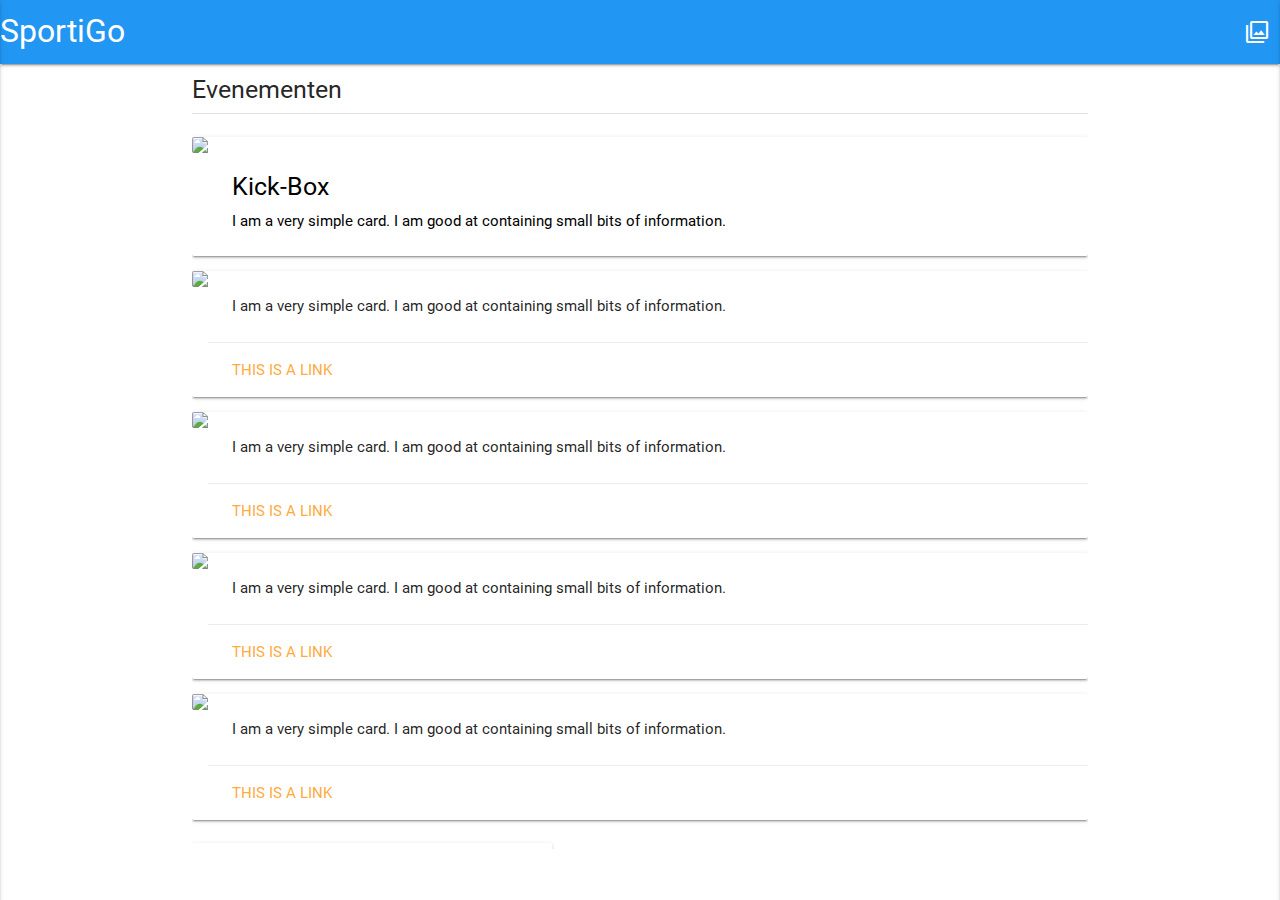
==== public/index.html @ d55e3ff4 "we dirty now" ====
<!DOCTYPE html>
<html lang="en">
<head>
    <meta charset="UTF-8">
    <title>Title</title>
    <link href="assets/materialize/css/materialize.min.css" rel="stylesheet">
    <link href="assets/css/screen.css" rel="stylesheet"/>
    <link href="https://fonts.googleapis.com/icon?family=Material+Icons" rel="stylesheet">

    <meta name="viewport" content="width=device-width, initial-scale=1.0"/>
</head>
<body>

<nav>
    <div class="nav-wrapper blue row">
        <ul id="slide-out" class="side-nav">
            <li><div class="user-view">
                <div class="background">
                    <img src="assets/images/background.jpg">
                </div>

                <a href="#!name"><span class="white-text name">John Doe</span></a>
                <a href="#!email"><span class="white-text email">jdandturk@gmail.com</span></a>
            </div>
            </li>

            <li><a>Evenementen</a></li>
            <li><a>FitnessCentra</a></li>

            <li><div class="divider"></div></li>
            <li><a>Profiel</a></li>
            <li><a>Instellingen</a></li>

            <li><div class="divider"></div></li>
            <li><a class="waves-effect" href="#!">Uitloggen</a></li>
        </ul>
        <ul id="filter" class="side-nav">
            <li><a>Filter</a></li>
            <li></li>
            <li class="divider"></li>
            <li><a>Spinning</a></li>
            <li><a>KickBox</a></li>
            <li><a>Basket</a></li>
            <li><a>Volleybal</a></li>
        </ul>

        <a href="#" data-activates="slide-out" class="button-collapse"><i class="material-icons">menu</i></a>
        <a href="#" class="brand-logo">SportiGo</a>
        <a href="#" data-activates="filter" class="filter-collapse col right"><i class="material-icons">filter</i></a>
    </div>
</nav>

<section class="container">
    <h5>Evenementen</h5>
    <div class="divider"></div>

    <ul id="events">
        <li class="jims kickbox">
            <a href="details.html">
                <div class="col s12 m7">
                    <div class="card horizontal">
                        <div class="card-image">
                            <img src="https://lorempixel.com/100/190/nature/6">
                        </div>

                        <div class="card-stacked">
                            <div class="card-content black-text">
                                <h5>Kick-Box</h5>
                                <p class="black-text">I am a very simple card. I am good at containing small bits of information.</p>
                            </div>
                        </div>
                    </div>
                </div>
            </a>

        </li>
        <li class="jims spinning">
            <div class="col s12 m7">
                <div class="card horizontal">
                    <div class="card-image">
                        <img src="https://lorempixel.com/100/190/nature/6">
                    </div>
                    <div class="card-stacked">
                        <div class="card-content">
                            <p>I am a very simple card. I am good at containing small bits of information.</p>
                        </div>
                        <div class="card-action">
                            <a href="#">This is a link</a>
                        </div>
                    </div>
                </div>
            </div>
        </li>
        <li class="basicfit crossfit">
            <div class="col s12 m7">
                <div class="card horizontal">
                    <div class="card-image">
                        <img src="https://lorempixel.com/100/190/nature/6">
                    </div>
                    <div class="card-stacked">
                        <div class="card-content">
                            <p>I am a very simple card. I am good at containing small bits of information.</p>
                        </div>
                        <div class="card-action">
                            <a href="#">This is a link</a>
                        </div>
                    </div>
                </div>
            </div>
        </li>
        <li class="oxygen yoga">
            <div class="col s12 m7">
                <div class="card horizontal">
                    <div class="card-image">
                        <img src="https://lorempixel.com/100/190/nature/6">
                    </div>
                    <div class="card-stacked">
                        <div class="card-content">
                            <p>I am a very simple card. I am good at containing small bits of information.</p>
                        </div>
                        <div class="card-action">
                            <a href="#">This is a link</a>
                        </div>
                    </div>
                </div>
            </div>
        </li>

        <li class="easyfit pilatis">
            <div class="col s12 m7">
                <div class="card horizontal">
                    <div class="card-image">
                        <img src="https://lorempixel.com/100/190/nature/6">
                    </div>
                    <div class="card-stacked">
                        <div class="card-content">
                            <p>I am a very simple card. I am good at containing small bits of information.</p>
                        </div>
                        <div class="card-action">
                            <a href="#">This is a link</a>
                        </div>
                    </div>
                </div>
            </div>
        </li>

        <li>
            <div class="row">
                <div class="col s12 m5">
                    <div class="card-panel ">
          <span class="flow-text">Add new Event<i class="material-icons right">add</i>
          </span>
                    </div>
                </div>
            </div>
        </li>
    </ul>
</section>


<script src="assets/js/jquery-3.2.1.js"></script>
<script type="text/javascript" src="assets/js/SportdingDA.js"></script>
<script src="assets/js/script.js"></script>
<script src="assets/materialize/js/materialize.min.js"></script>
</body>
</html>
---- public/assets/css/screen.css ----
#events{
    height:80vh;
    overflow: hidden;
    overflow-y: scroll;

}
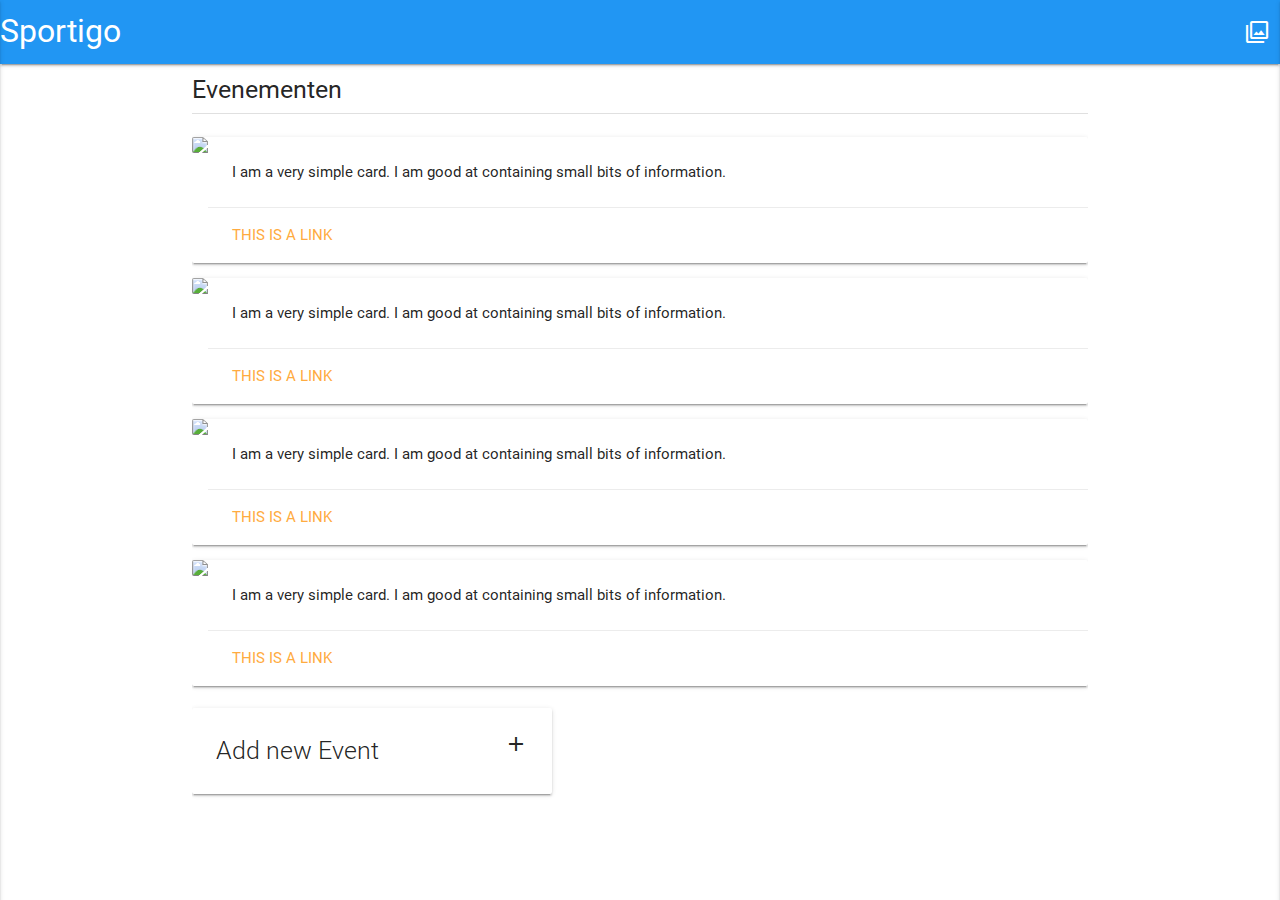
==== commit c856a9bf: "Basic filtering" ====
--- a/public/index.html
+++ b/public/index.html
@@ -24,28 +24,23 @@
             </div>
             </li>
 
-            <li><a>Evenementen</a></li>
-            <li><a>FitnessCentra</a></li>
-
-            <li><div class="divider"></div></li>
             <li><a>Profiel</a></li>
-            <li><a>Instellingen</a></li>
-
+            <li><a class="subheader">Instellingen</a></li>
             <li><div class="divider"></div></li>
             <li><a class="waves-effect" href="#!">Uitloggen</a></li>
         </ul>
         <ul id="filter" class="side-nav">
             <li><a>Filter</a></li>
-            <li></li>
+            <li><a class="erase-filters">Filters wissen</a></li>
             <li class="divider"></li>
-            <li><a>Spinning</a></li>
-            <li><a>KickBox</a></li>
+            <li><a>Fitness</a></li>
+
             <li><a>Basket</a></li>
             <li><a>Volleybal</a></li>
         </ul>
 
         <a href="#" data-activates="slide-out" class="button-collapse"><i class="material-icons">menu</i></a>
-        <a href="#" class="brand-logo">SportiGo</a>
+        <a href="#" class="brand-logo">Sportigo</a>
         <a href="#" data-activates="filter" class="filter-collapse col right"><i class="material-icons">filter</i></a>
     </div>
 </nav>
@@ -55,26 +50,24 @@
     <div class="divider"></div>
 
     <ul id="events">
-        <li class="jims kickbox">
-            <a href="details.html">
-                <div class="col s12 m7">
-                    <div class="card horizontal">
-                        <div class="card-image">
-                            <img src="https://lorempixel.com/100/190/nature/6">
-                        </div>
-
-                        <div class="card-stacked">
-                            <div class="card-content black-text">
-                                <h5>Kick-Box</h5>
-                                <p class="black-text">I am a very simple card. I am good at containing small bits of information.</p>
-                            </div>
-                        </div>
+        <li class="basket">
+            <div class="col s12 m7">
+            <div class="card horizontal">
+                <div class="card-image">
+                    <img src="https://lorempixel.com/100/190/nature/6">
+                </div>
+                <div class="card-stacked">
+                    <div class="card-content">
+                        <p>I am a very simple card. I am good at containing small bits of information.</p>
+                    </div>
+                    <div class="card-action">
+                        <a href="#">This is a link</a>
                     </div>
                 </div>
-            </a>
-
+            </div>
+        </div>
         </li>
-        <li class="jims spinning">
+        <li>
             <div class="col s12 m7">
                 <div class="card horizontal">
                     <div class="card-image">
@@ -91,7 +84,7 @@
                 </div>
             </div>
         </li>
-        <li class="basicfit crossfit">
+        <li>
             <div class="col s12 m7">
                 <div class="card horizontal">
                     <div class="card-image">
@@ -108,25 +101,7 @@
                 </div>
             </div>
         </li>
-        <li class="oxygen yoga">
-            <div class="col s12 m7">
-                <div class="card horizontal">
-                    <div class="card-image">
-                        <img src="https://lorempixel.com/100/190/nature/6">
-                    </div>
-                    <div class="card-stacked">
-                        <div class="card-content">
-                            <p>I am a very simple card. I am good at containing small bits of information.</p>
-                        </div>
-                        <div class="card-action">
-                            <a href="#">This is a link</a>
-                        </div>
-                    </div>
-                </div>
-            </div>
-        </li>
-
-        <li class="easyfit pilatis">
+        <li>
             <div class="col s12 m7">
                 <div class="card horizontal">
                     <div class="card-image">
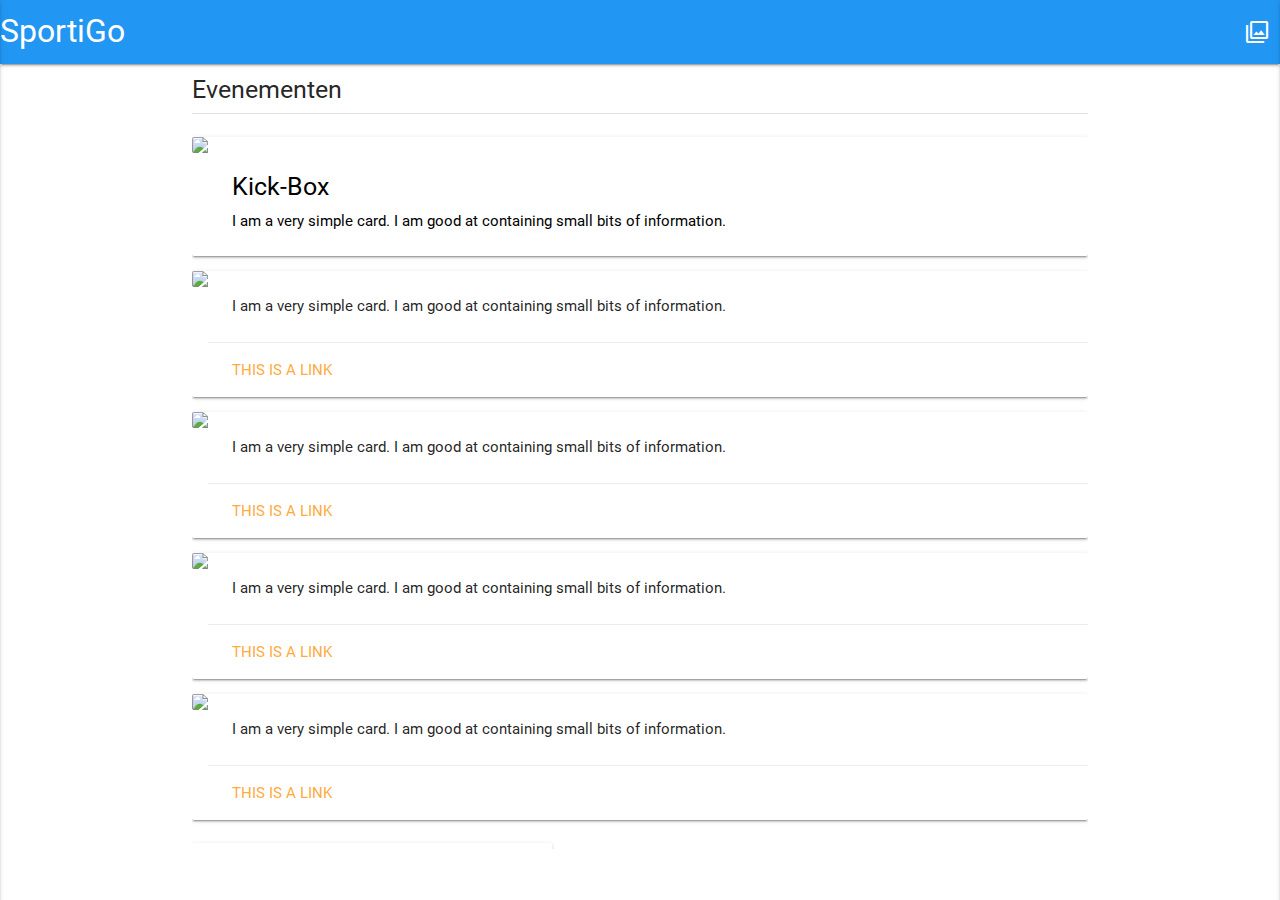
==== commit 94c4cd68: "Merge with master" ====
--- a/public/index.html
+++ b/public/index.html
@@ -24,8 +24,13 @@
             </div>
             </li>
 
+            <li><a>Evenementen</a></li>
+            <li><a>FitnessCentra</a></li>
+
+            <li><div class="divider"></div></li>
             <li><a>Profiel</a></li>
-            <li><a class="subheader">Instellingen</a></li>
+            <li><a>Instellingen</a></li>
+
             <li><div class="divider"></div></li>
             <li><a class="waves-effect" href="#!">Uitloggen</a></li>
         </ul>
@@ -34,13 +39,14 @@
             <li><a class="erase-filters">Filters wissen</a></li>
             <li class="divider"></li>
             <li><a>Fitness</a></li>
-
+            <li><a>Spinning</a></li>
+            <li><a>KickBox</a></li>
             <li><a>Basket</a></li>
             <li><a>Volleybal</a></li>
         </ul>
 
         <a href="#" data-activates="slide-out" class="button-collapse"><i class="material-icons">menu</i></a>
-        <a href="#" class="brand-logo">Sportigo</a>
+        <a href="#" class="brand-logo">SportiGo</a>
         <a href="#" data-activates="filter" class="filter-collapse col right"><i class="material-icons">filter</i></a>
     </div>
 </nav>
@@ -50,24 +56,26 @@
     <div class="divider"></div>
 
     <ul id="events">
-        <li class="basket">
-            <div class="col s12 m7">
-            <div class="card horizontal">
-                <div class="card-image">
-                    <img src="https://lorempixel.com/100/190/nature/6">
-                </div>
-                <div class="card-stacked">
-                    <div class="card-content">
-                        <p>I am a very simple card. I am good at containing small bits of information.</p>
-                    </div>
-                    <div class="card-action">
-                        <a href="#">This is a link</a>
+        <li class="jims kickbox">
+            <a href="details.html">
+                <div class="col s12 m7">
+                    <div class="card horizontal">
+                        <div class="card-image">
+                            <img src="https://lorempixel.com/100/190/nature/6">
+                        </div>
+
+                        <div class="card-stacked">
+                            <div class="card-content black-text">
+                                <h5>Kick-Box</h5>
+                                <p class="black-text">I am a very simple card. I am good at containing small bits of information.</p>
+                            </div>
+                        </div>
                     </div>
                 </div>
-            </div>
-        </div>
+            </a>
+
         </li>
-        <li>
+        <li class="jims spinning">
             <div class="col s12 m7">
                 <div class="card horizontal">
                     <div class="card-image">
@@ -84,7 +92,7 @@
                 </div>
             </div>
         </li>
-        <li>
+        <li class="basicfit crossfit">
             <div class="col s12 m7">
                 <div class="card horizontal">
                     <div class="card-image">
@@ -101,7 +109,25 @@
                 </div>
             </div>
         </li>
-        <li>
+        <li class="oxygen yoga">
+            <div class="col s12 m7">
+                <div class="card horizontal">
+                    <div class="card-image">
+                        <img src="https://lorempixel.com/100/190/nature/6">
+                    </div>
+                    <div class="card-stacked">
+                        <div class="card-content">
+                            <p>I am a very simple card. I am good at containing small bits of information.</p>
+                        </div>
+                        <div class="card-action">
+                            <a href="#">This is a link</a>
+                        </div>
+                    </div>
+                </div>
+            </div>
+        </li>
+
+        <li class="easyfit pilatis">
             <div class="col s12 m7">
                 <div class="card horizontal">
                     <div class="card-image">
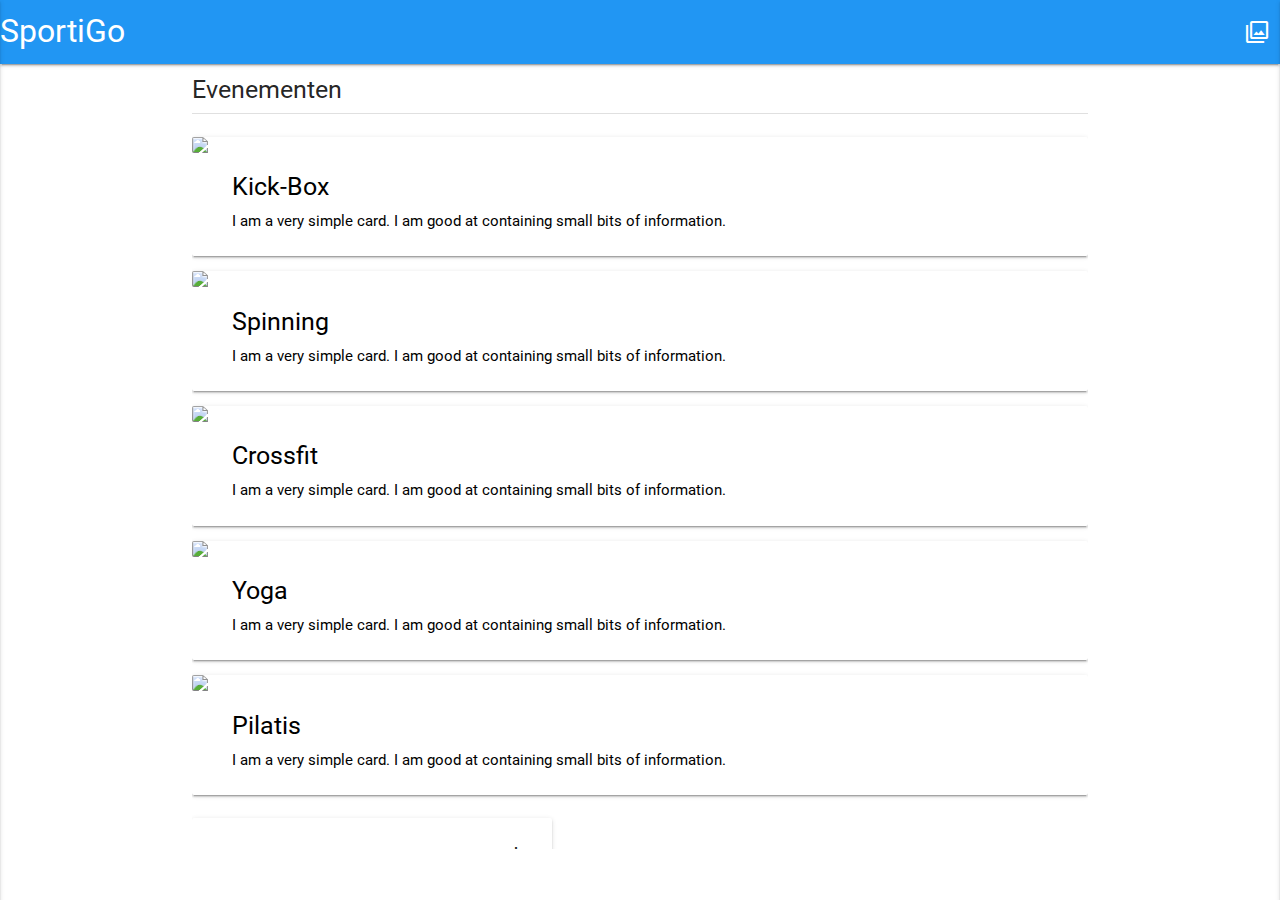
==== commit 0ad66dcf: "filter html" ====
--- a/public/index.html
+++ b/public/index.html
@@ -36,9 +36,8 @@
         </ul>
         <ul id="filter" class="side-nav">
             <li><a>Filter</a></li>
-            <li><a class="erase-filters">Filters wissen</a></li>
+            <li></li>
             <li class="divider"></li>
-            <li><a>Fitness</a></li>
             <li><a>Spinning</a></li>
             <li><a>KickBox</a></li>
             <li><a>Basket</a></li>
@@ -76,73 +75,74 @@
 
         </li>
         <li class="jims spinning">
+            <a href="details.html">
             <div class="col s12 m7">
                 <div class="card horizontal">
                     <div class="card-image">
                         <img src="https://lorempixel.com/100/190/nature/6">
                     </div>
                     <div class="card-stacked">
-                        <div class="card-content">
+                        <div class="card-content black-text">
+                            <h5>Spinning</h5>
                             <p>I am a very simple card. I am good at containing small bits of information.</p>
-                        </div>
-                        <div class="card-action">
-                            <a href="#">This is a link</a>
                         </div>
                     </div>
                 </div>
             </div>
+                </a>
         </li>
         <li class="basicfit crossfit">
+            <a href="details.html">
             <div class="col s12 m7">
                 <div class="card horizontal">
                     <div class="card-image">
                         <img src="https://lorempixel.com/100/190/nature/6">
                     </div>
                     <div class="card-stacked">
-                        <div class="card-content">
+                        <div class="card-content black-text">
+                            <h5>Crossfit</h5>
                             <p>I am a very simple card. I am good at containing small bits of information.</p>
-                        </div>
-                        <div class="card-action">
-                            <a href="#">This is a link</a>
                         </div>
                     </div>
                 </div>
             </div>
+                </a>
         </li>
         <li class="oxygen yoga">
+            <a href="details.html">
+
             <div class="col s12 m7">
                 <div class="card horizontal">
                     <div class="card-image">
                         <img src="https://lorempixel.com/100/190/nature/6">
                     </div>
                     <div class="card-stacked">
-                        <div class="card-content">
+                        <div class="card-content black-text">
+                            <h5>Yoga</h5>
                             <p>I am a very simple card. I am good at containing small bits of information.</p>
-                        </div>
-                        <div class="card-action">
-                            <a href="#">This is a link</a>
                         </div>
                     </div>
                 </div>
             </div>
+                </a>
         </li>
 
         <li class="easyfit pilatis">
+            <a href="details.html">
             <div class="col s12 m7">
                 <div class="card horizontal">
                     <div class="card-image">
                         <img src="https://lorempixel.com/100/190/nature/6">
                     </div>
                     <div class="card-stacked">
-                        <div class="card-content">
+                        <div class="card-content black-text">
+                            <h5>Pilatis</h5>
                             <p>I am a very simple card. I am good at containing small bits of information.</p>
-                        </div>
-                        <div class="card-action">
-                            <a href="#">This is a link</a>
                         </div>
                     </div>
                 </div>
             </div>
+                </a>
         </li>
 
         <li>
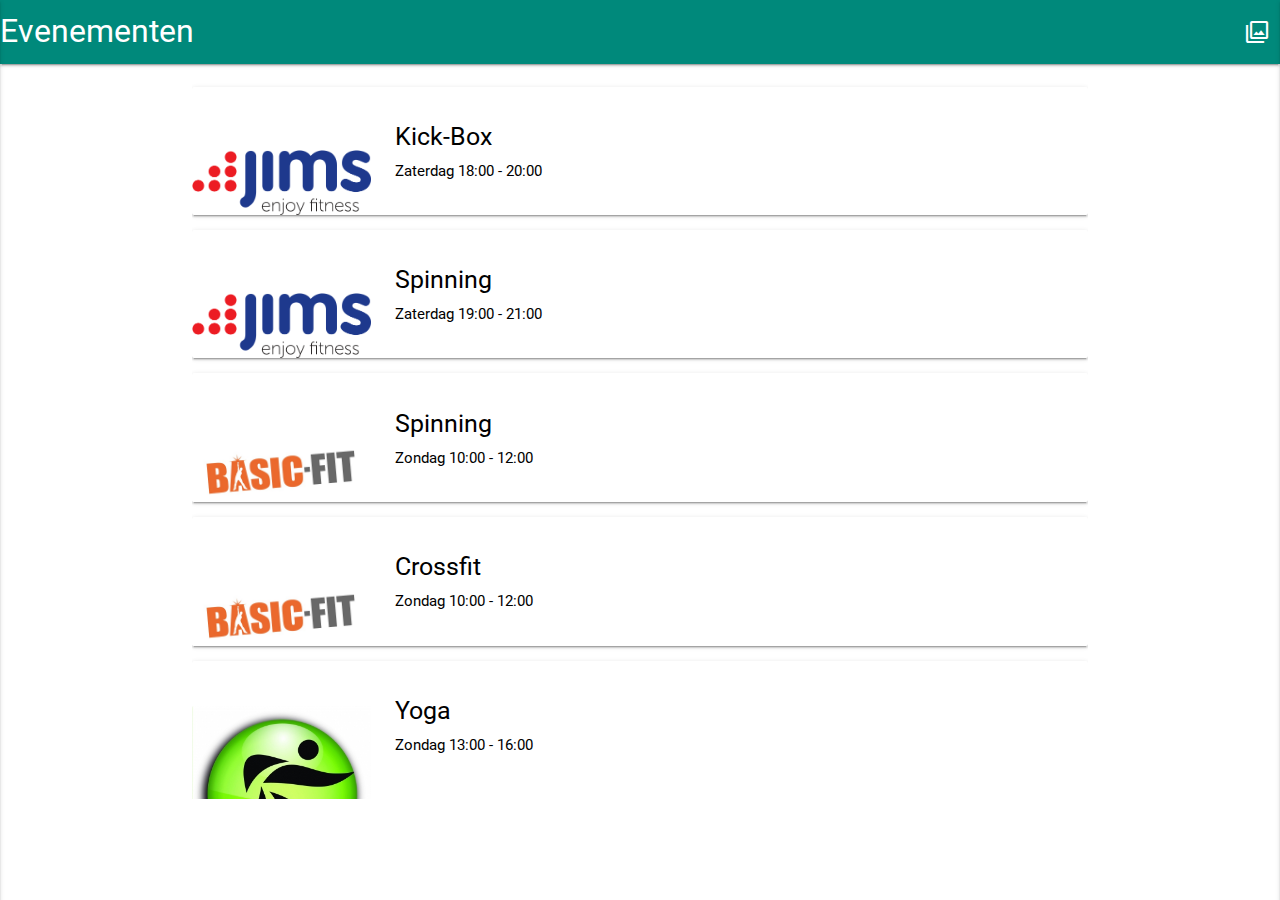
==== commit c393c363: "prototype finished?" ====
--- a/public/index.html
+++ b/public/index.html
@@ -12,61 +12,66 @@
 <body>
 
 <nav>
-    <div class="nav-wrapper blue row">
+    <div class="nav-wrapper teal darken-1 row">
         <ul id="slide-out" class="side-nav">
-            <li><div class="user-view">
-                <div class="background">
-                    <img src="assets/images/background.jpg">
-                </div>
-
-                <a href="#!name"><span class="white-text name">John Doe</span></a>
-                <a href="#!email"><span class="white-text email">jdandturk@gmail.com</span></a>
-            </div>
+            <li>
+                <div class="user-view">
+                    <div class="background">
+                        <img src="assets/images/background.jpg">
+                    </div>
+
+                    <a href="#!name"><span class="white-text name">John Doe</span></a>
+                    <a href="#!email"><span class="white-text email">jdandturk@gmail.com</span></a>
+                </div>
             </li>
 
-            <li><a>Evenementen</a></li>
-            <li><a>FitnessCentra</a></li>
-
-            <li><div class="divider"></div></li>
-            <li><a>Profiel</a></li>
+            <li><a href="index.html">Evenementen</a></li>
+
+
+            <li>
+                <div class="divider"></div>
+            </li>
+            <li><a href="profile.html">Profiel</a></li>
             <li><a>Instellingen</a></li>
 
-            <li><div class="divider"></div></li>
-            <li><a class="waves-effect" href="#!">Uitloggen</a></li>
+            <li>
+                <div class="divider"></div>
+            </li>
+            <li><a class="waves-effect" href="login.html">Uitloggen</a></li>
         </ul>
         <ul id="filter" class="side-nav">
             <li><a>Filter</a></li>
-            <li></li>
             <li class="divider"></li>
+
             <li><a>Spinning</a></li>
             <li><a>KickBox</a></li>
-            <li><a>Basket</a></li>
-            <li><a>Volleybal</a></li>
+            <li><a>Crossfit</a></li>
+            <li><a>Pilatis</a></li>
+            <li class="divider"></li>
+            <li><a class="sportclubs">Sportclubs</a></li>
+            <li><a class="erase-filters">Filters wissen</a></li>
         </ul>
 
         <a href="#" data-activates="slide-out" class="button-collapse"><i class="material-icons">menu</i></a>
-        <a href="#" class="brand-logo">SportiGo</a>
+        <a href="#" class="brand-logo">Evenementen</a>
         <a href="#" data-activates="filter" class="filter-collapse col right"><i class="material-icons">filter</i></a>
     </div>
 </nav>
 
 <section class="container">
-    <h5>Evenementen</h5>
-    <div class="divider"></div>
-
     <ul id="events">
         <li class="jims kickbox">
             <a href="details.html">
                 <div class="col s12 m7">
                     <div class="card horizontal">
                         <div class="card-image">
-                            <img src="https://lorempixel.com/100/190/nature/6">
+                            <img src="assets/images/jims.png">
                         </div>
 
                         <div class="card-stacked">
                             <div class="card-content black-text">
                                 <h5>Kick-Box</h5>
-                                <p class="black-text">I am a very simple card. I am good at containing small bits of information.</p>
+                                <p class="black-text">Zaterdag 18:00 - 20:00</p>
                             </div>
                         </div>
                     </div>
@@ -76,84 +81,164 @@
         </li>
         <li class="jims spinning">
             <a href="details.html">
-            <div class="col s12 m7">
-                <div class="card horizontal">
-                    <div class="card-image">
-                        <img src="https://lorempixel.com/100/190/nature/6">
-                    </div>
-                    <div class="card-stacked">
-                        <div class="card-content black-text">
-                            <h5>Spinning</h5>
-                            <p>I am a very simple card. I am good at containing small bits of information.</p>
-                        </div>
-                    </div>
-                </div>
-            </div>
-                </a>
+                <div class="col s12 m7">
+                    <div class="card horizontal">
+                        <div class="card-image">
+                            <img src="assets/images/jims.png">
+                        </div>
+                        <div class="card-stacked">
+                            <div class="card-content black-text">
+                                <h5>Spinning</h5>
+                                <p>Zaterdag 19:00 - 21:00</p>
+                            </div>
+                        </div>
+                    </div>
+                </div>
+            </a>
+        </li>
+        <li class="basicfit spinning">
+            <a href="details.html">
+                <div class="col s12 m7">
+                    <div class="card horizontal">
+                        <div class="card-image">
+                            <img src="assets/images/Basic-fit.jpg">
+                        </div>
+                        <div class="card-stacked">
+                            <div class="card-content black-text">
+                                <h5>Spinning</h5>
+                                <p>Zondag 10:00 - 12:00</p>
+                            </div>
+                        </div>
+                    </div>
+                </div>
+            </a>
         </li>
         <li class="basicfit crossfit">
             <a href="details.html">
-            <div class="col s12 m7">
-                <div class="card horizontal">
-                    <div class="card-image">
-                        <img src="https://lorempixel.com/100/190/nature/6">
-                    </div>
-                    <div class="card-stacked">
-                        <div class="card-content black-text">
-                            <h5>Crossfit</h5>
-                            <p>I am a very simple card. I am good at containing small bits of information.</p>
-                        </div>
-                    </div>
-                </div>
-            </div>
-                </a>
+                <div class="col s12 m7">
+                    <div class="card horizontal">
+                        <div class="card-image">
+                            <img src="assets/images/Basic-fit.jpg">
+                        </div>
+                        <div class="card-stacked">
+                            <div class="card-content black-text">
+                                <h5>Crossfit</h5>
+                                <p>Zondag 10:00 - 12:00</p>
+                            </div>
+                        </div>
+                    </div>
+                </div>
+            </a>
         </li>
         <li class="oxygen yoga">
             <a href="details.html">
 
-            <div class="col s12 m7">
-                <div class="card horizontal">
-                    <div class="card-image">
-                        <img src="https://lorempixel.com/100/190/nature/6">
-                    </div>
-                    <div class="card-stacked">
-                        <div class="card-content black-text">
-                            <h5>Yoga</h5>
-                            <p>I am a very simple card. I am good at containing small bits of information.</p>
-                        </div>
-                    </div>
-                </div>
-            </div>
-                </a>
+                <div class="col s12 m7">
+                    <div class="card horizontal">
+                        <div class="card-image">
+                            <img src="assets/images/oxygen.jpg">
+                        </div>
+                        <div class="card-stacked">
+                            <div class="card-content black-text">
+                                <h5>Yoga</h5>
+                                <p>Zondag 13:00 - 16:00</p>
+                            </div>
+                        </div>
+                    </div>
+                </div>
+            </a>
         </li>
 
         <li class="easyfit pilatis">
             <a href="details.html">
-            <div class="col s12 m7">
-                <div class="card horizontal">
-                    <div class="card-image">
-                        <img src="https://lorempixel.com/100/190/nature/6">
-                    </div>
-                    <div class="card-stacked">
-                        <div class="card-content black-text">
-                            <h5>Pilatis</h5>
-                            <p>I am a very simple card. I am good at containing small bits of information.</p>
-                        </div>
-                    </div>
-                </div>
-            </div>
-                </a>
-        </li>
-
-        <li>
-            <div class="row">
-                <div class="col s12 m5">
-                    <div class="card-panel ">
-          <span class="flow-text">Add new Event<i class="material-icons right">add</i>
-          </span>
-                    </div>
-                </div>
-            </div>
+                <div class="col s12 m7">
+                    <div class="card horizontal">
+                        <div class="card-image">
+                            <img src="assets/images/easyfit.jpeg">
+                        </div>
+                        <div class="card-stacked">
+                            <div class="card-content black-text">
+                                <h5>Pilatis</h5>
+                                <p>Zondag 13:00 - 16:00</p>
+                            </div>
+                        </div>
+                    </div>
+                </div>
+            </a>
+        </li>
+
+    </ul>
+    <ul class="hide" id="sportclubs">
+
+        <li class="jims">
+            <a href="details.html">
+                <div class="col s12 m7">
+                    <div class="card horizontal">
+                        <div class="card-image">
+                            <img src="assets/images/jims.png">
+                        </div>
+
+                        <div class="card-stacked">
+                            <div class="card-content black-text">
+                                <h5>Jims</h5>
+                            </div>
+                        </div>
+                    </div>
+                </div>
+            </a>
+        </li>
+
+        <li class="basicfit">
+            <a href="details.html">
+                <div class="col s12 m7">
+                    <div class="card horizontal">
+                        <div class="card-image">
+                            <img src="assets/images/Basic-fit.jpg">
+                        </div>
+
+                        <div class="card-stacked">
+                            <div class="card-content black-text">
+                                <h5>Basic Fit</h5>
+                            </div>
+                        </div>
+                    </div>
+                </div>
+            </a>
+        </li>
+        <li class="oxygen">
+            <a href="details.html">
+                <div class="col s12 m7">
+                    <div class="card horizontal">
+                        <div class="card-image">
+                            <img src="assets/images/oxygen.jpg">
+                        </div>
+
+                        <div class="card-stacked">
+                            <div class="card-content black-text">
+                                <h5>Oxygen</h5>
+                            </div>
+                        </div>
+                    </div>
+                </div>
+            </a>
+        </li>
+
+        <li class="easyfit">
+            <a href="details.html">
+                <div class="col s12 m7">
+                    <div class="card horizontal">
+                        <div class="card-image">
+                            <img src="assets/images/easyfit.jpeg">
+                        </div>
+
+                        <div class="card-stacked">
+                            <div class="card-content black-text">
+                                <h5>Easyfit</h5>
+                            </div>
+                        </div>
+                    </div>
+                </div>
+            </a>
         </li>
     </ul>
 </section>
--- a/public/assets/css/screen.css
+++ b/public/assets/css/screen.css
@@ -3,4 +3,33 @@
     overflow: hidden;
     overflow-y: scroll;
 
+}
+
+.jims .card-image img{
+    margin-top: 7vh;
+}
+
+.oxygen .card-image img{
+    margin-top: 5vh;
+}
+
+.easyfit .card-image img{
+    margin-top: 5vh;
+}
+
+.basicfit .card-image img{
+    margin-top: 8vh;
+}
+
+
+.card-image{
+    width: 20%;
+}
+
+
+.logo{
+    width:30vw;
+    margin-top: 3vh;
+    margin-left: 7vw;
+
 }